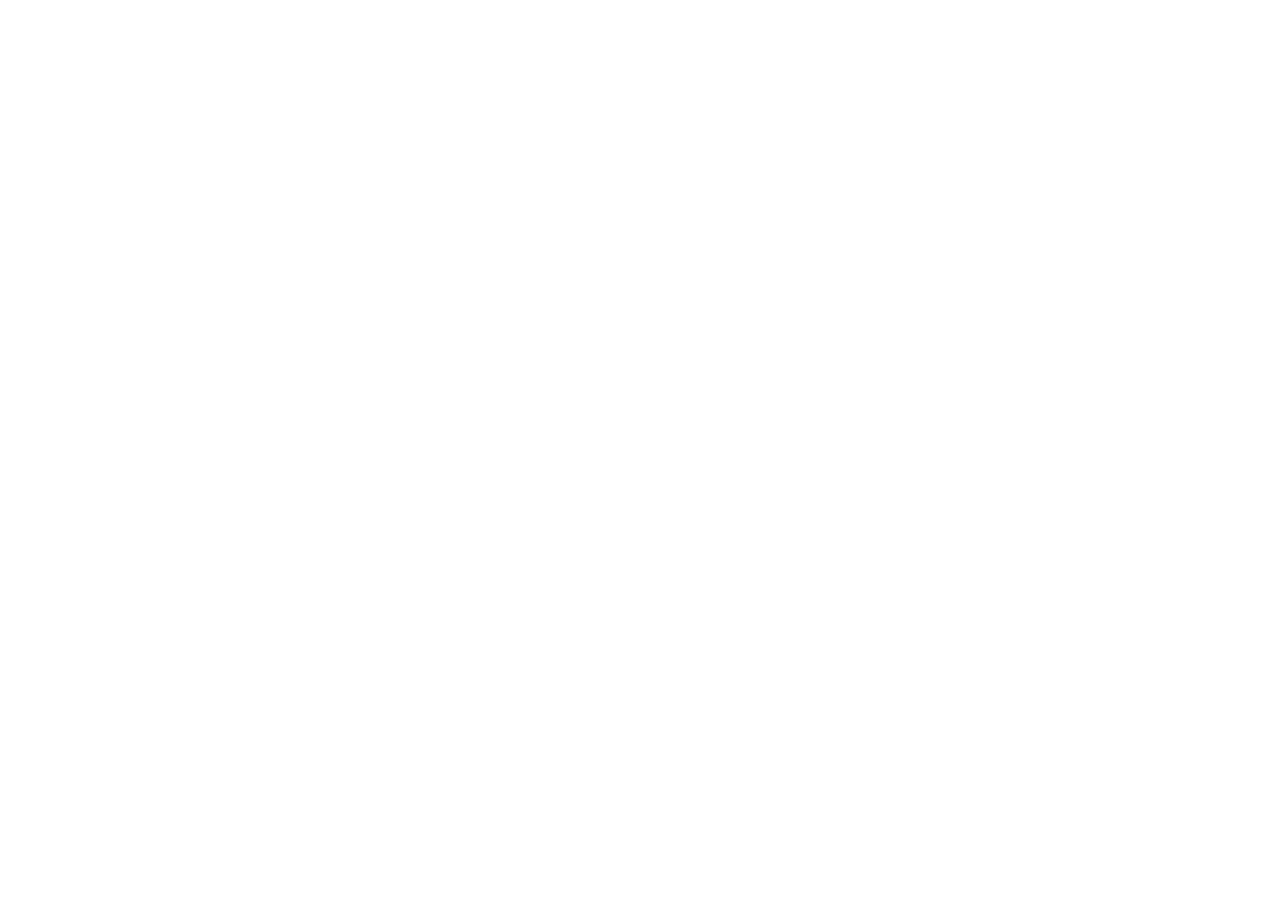
==== index.html @ b7b2dc17 "Initial commit" ====
<!DOCTYPE html>
<html lang="en">
  <head>
    <meta charset="UTF-8" />
    <meta name="viewport" content="width=device-width, initial-scale=1.0" />
    <title>Document</title>
    <script src="./js/task-1.js" defer></script>
    <script src="./js/task-2.js" defer></script>
    <script src="./js/task-3.js" defer></script>
    <script src="./js/task-4.js" defer></script>
  </head>
  <body></body>
</html>
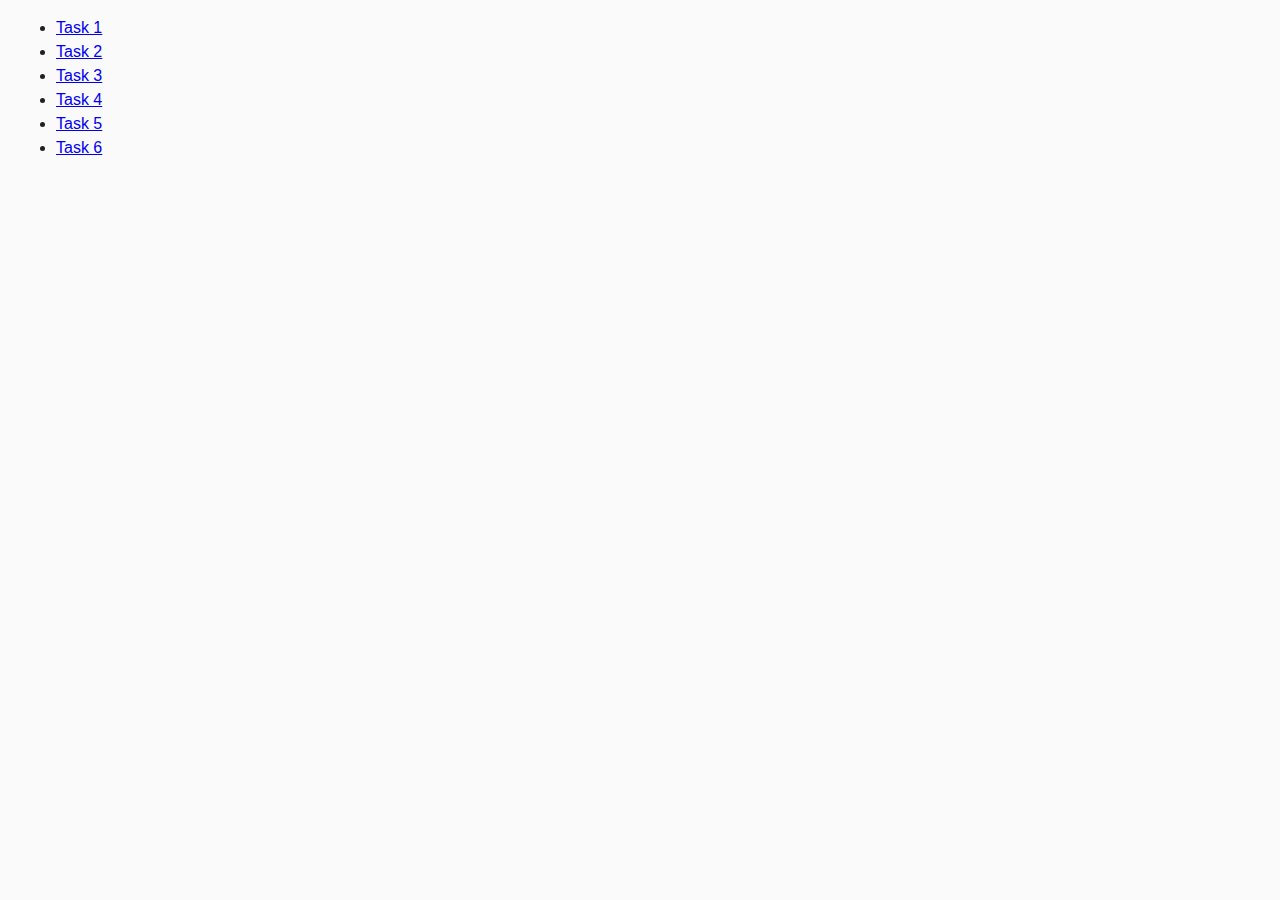
==== commit d3e28d22: "add start files" ====
--- a/index.html
+++ b/index.html
@@ -2,12 +2,19 @@
 <html lang="en">
   <head>
     <meta charset="UTF-8" />
+    <meta http-equiv="X-UA-Compatible" content="IE=edge" />
     <meta name="viewport" content="width=device-width, initial-scale=1.0" />
-    <title>Document</title>
-    <script src="./js/task-1.js" defer></script>
-    <script src="./js/task-2.js" defer></script>
-    <script src="./js/task-3.js" defer></script>
-    <script src="./js/task-4.js" defer></script>
+    <title>Homework 7</title>
+    <link rel="stylesheet" href="./css/common.css" />
   </head>
-  <body></body>
+  <body>
+    <ul>
+      <li><a href="./task-1.html">Task 1</a></li>
+      <li><a href="./task-2.html">Task 2</a></li>
+      <li><a href="./task-3.html">Task 3</a></li>
+      <li><a href="./task-4.html">Task 4</a></li>
+      <li><a href="./task-5.html">Task 5</a></li>
+      <li><a href="./task-6.html">Task 6</a></li>
+    </ul>
+  </body>
 </html>
--- a/css/common.css
+++ b/css/common.css
@@ -0,0 +1,14 @@
+* {
+  box-sizing: border-box;
+}
+
+body {
+  margin: 16px;
+  font-family: -apple-system, BlinkMacSystemFont, 'Segoe UI', Roboto, Oxygen,
+    Ubuntu, Cantarell, 'Open Sans', 'Helvetica Neue', sans-serif;
+  -webkit-font-smoothing: antialiased;
+  -moz-osx-font-smoothing: grayscale;
+  background-color: #fafafa;
+  color: #212121;
+  line-height: 1.5;
+}
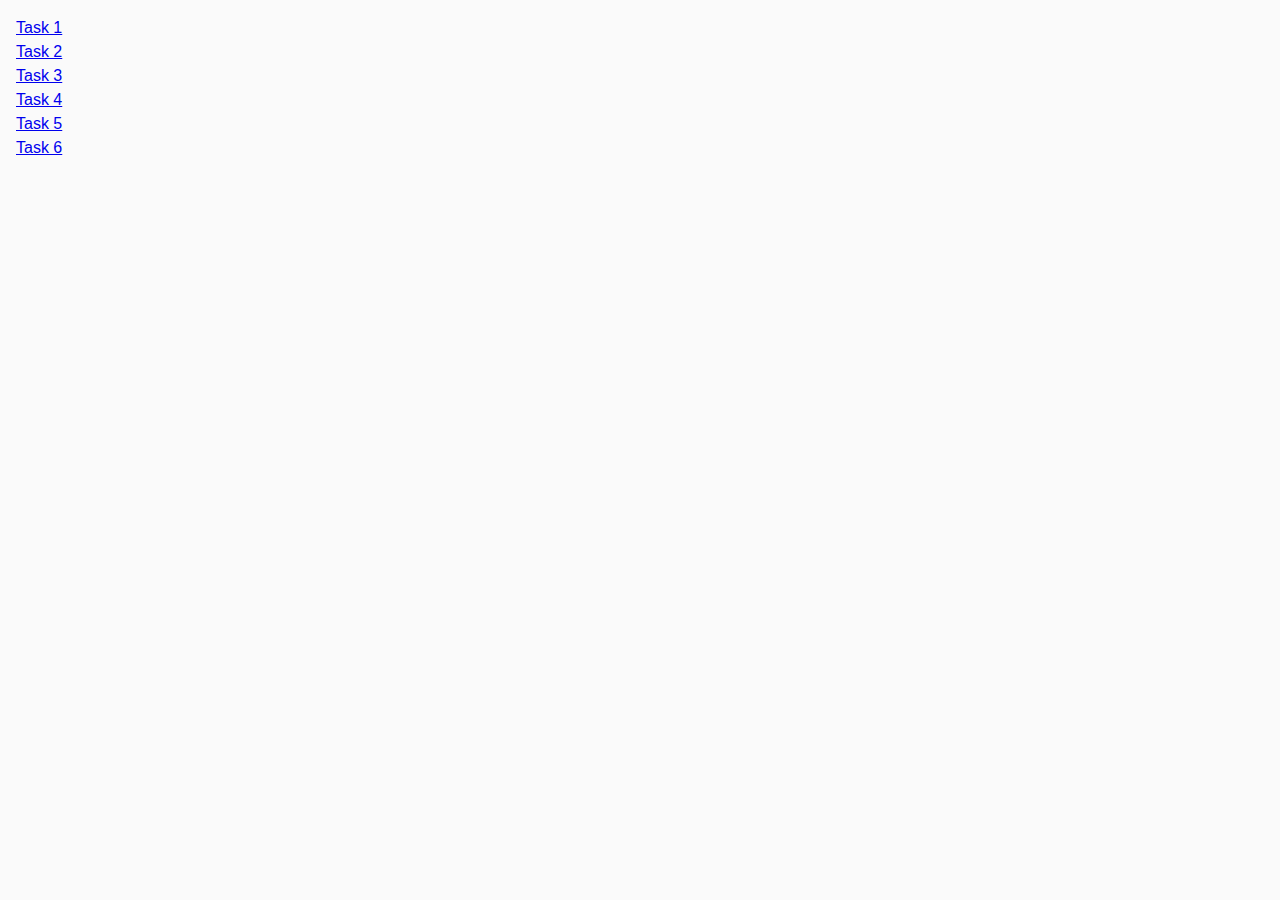
==== commit f86c3895: "task-1" ====
--- a/index.html
+++ b/index.html
@@ -6,6 +6,7 @@
     <meta name="viewport" content="width=device-width, initial-scale=1.0" />
     <title>Homework 7</title>
     <link rel="stylesheet" href="./css/common.css" />
+    <link rel="stylesheet" href="./css/styles.css" />
   </head>
   <body>
     <ul>
--- a/css/common.css
+++ b/css/common.css
@@ -12,3 +12,5 @@
   color: #212121;
   line-height: 1.5;
 }
+
+
--- a/css/styles.css
+++ b/css/styles.css
@@ -0,0 +1 @@
+@import url('./task-1.css');